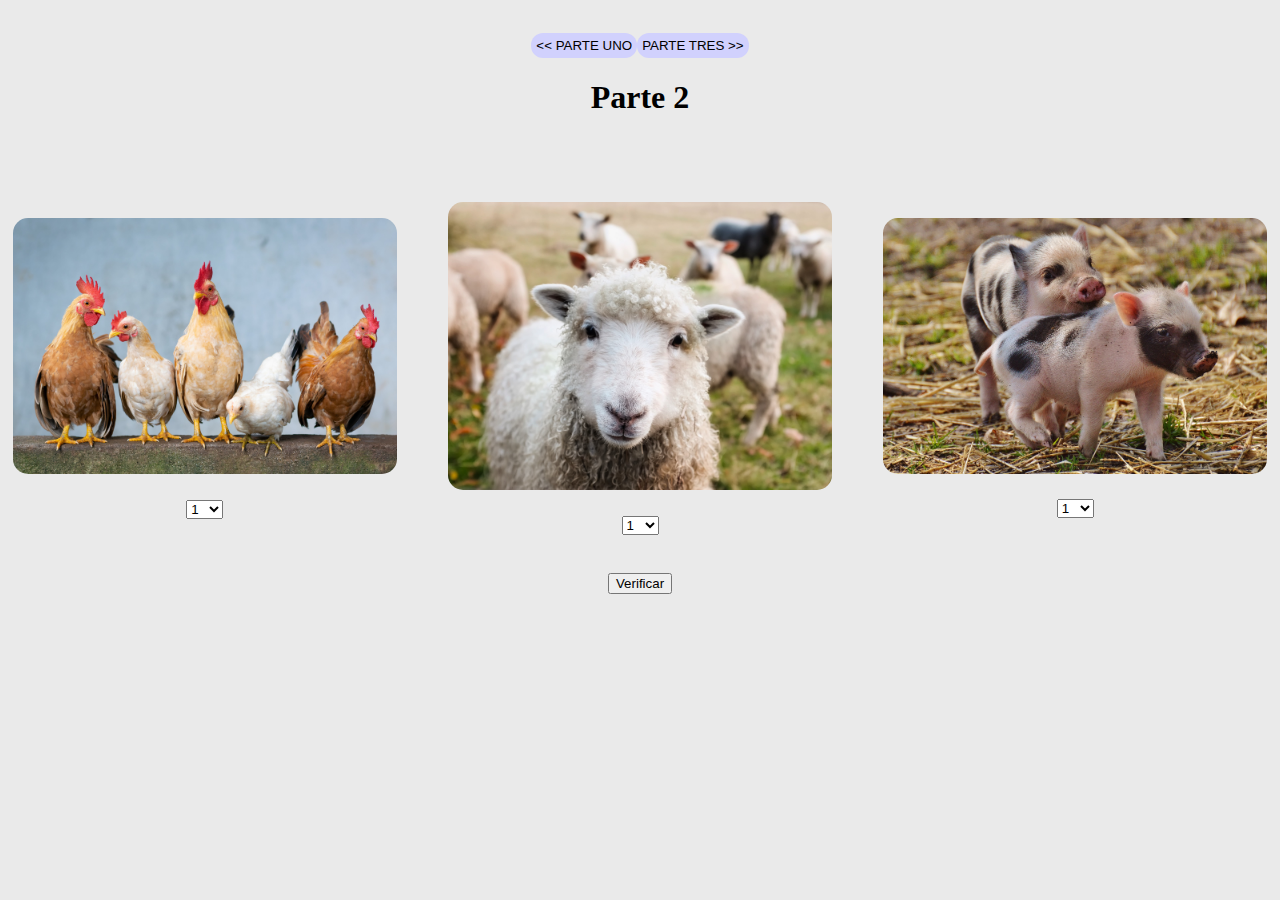
==== parte-dos.html @ 0d184e8f "primer commit" ====
<!DOCTYPE html>
<html lang="en">
  <head>
    <meta charset="UTF-8" />
    <meta http-equiv="X-UA-Compatible" content="IE=edge" />
    <meta name="viewport" content="width=device-width, initial-scale=1.0" />
    <link rel="stylesheet" href="./assets/css/styles.css" />
    <title>Document</title>
  </head>
  <body>
    <div class="buttons-wrapper">
      <div>
        <button
          onclick="prevPage()"
          id="pageNumberPrev"
          value="second"
          class="btn"
        >
          << PARTE UNO
        </button>
      </div>
      <div>
        <button onclick="nextPage()" id="pageNumber" value="second" class="btn">
          PARTE TRES >>
        </button>
      </div>
    </div>
    <h1>Parte 2</h1>

    <main class="principal-container__stickers">
      <div class="sticker-wrapper">
        <img
          class="sticker"
          src="./assets/imgs/chicken-4849979_1920.jpg"
          alt="chikens"
        />
        <div>
          <select name="" id="firstNumber">
            <option value="1">1</option>
            <option value="2">2</option>
            <option value="3">3</option>
            <option value="4">4</option>
            <option value="5">5</option>
            <option value="6">6</option>
            <option value="7">7</option>
            <option value="8">8</option>
            <option value="9">9</option>
            <option value="10">10</option>
          </select>
        </div>
      </div>
      <div class="sticker-wrapper">
        <img
          class="sticker"
          src="./assets/imgs/ireland-1985088_1920.jpg"
          alt="ovejas"
        />
        <div>
          <select name="" id="secondNumber">
            <option value="1">1</option>
            <option value="2">2</option>
            <option value="3">3</option>
            <option value="4">4</option>
            <option value="5">5</option>
            <option value="6">6</option>
            <option value="7">7</option>
            <option value="8">8</option>
            <option value="9">9</option>
            <option value="10">10</option>
          </select>
        </div>
      </div>
      <div class="sticker-wrapper">
        <img
          class="sticker"
          src="./assets/imgs/piggy-1332259_1920.jpg"
          alt="cerdos"
        />
        <div>
          <select name="" id="thirdNumber">
            <option value="1">1</option>
            <option value="2">2</option>
            <option value="3">3</option>
            <option value="4">4</option>
            <option value="5">5</option>
            <option value="6">6</option>
            <option value="7">7</option>
            <option value="8">8</option>
            <option value="9">9</option>
            <option value="10">10</option>
          </select>
        </div>
      </div>
    </main>
    <button onclick="onClickHandlerSecond()">Verificar</button>
    <div id="message"></div>

    <script src="./script.js"></script>
  </body>
</html>
---- assets/css/styles.css ----
/* Globales */
body {
  margin: 0;
  padding: 0;
  display: flex;
  flex-direction: column;
  justify-content: center;
  align-items: center;
  background-color: #eaeaea;
}
.btn {
  background-color: rgb(209, 209, 253);
  border: none;
  border-radius: 12px;
  padding: 5px;
}
.buttons-wrapper {
  display: flex;
  flex-direction: row;
  margin-top: 33px;
}

/* Parte 1 */
#body-height {
  height: 100vh;
}
.img-wrapper {
  width: fit-content;
}

/* Parte 2 */
.principal-container__stickers {
  display: flex;
  flex-direction: row;
  align-items: center;
  padding: 3vw;
}
.sticker-wrapper {
  display: flex;
  flex-direction: column;
  align-items: center;
}
.sticker {
  width: 30vw;
  margin: 2vw;
  border-radius: 15px;
}
/* Parte 3 */
.principal-container {
  display: flex;
  flex-direction: column;
  align-items: center;
  justify-content: center;
  margin-top: 30vh;
}
.form-wrapper {
  display: flex;
  margin-bottom: 10px;
}
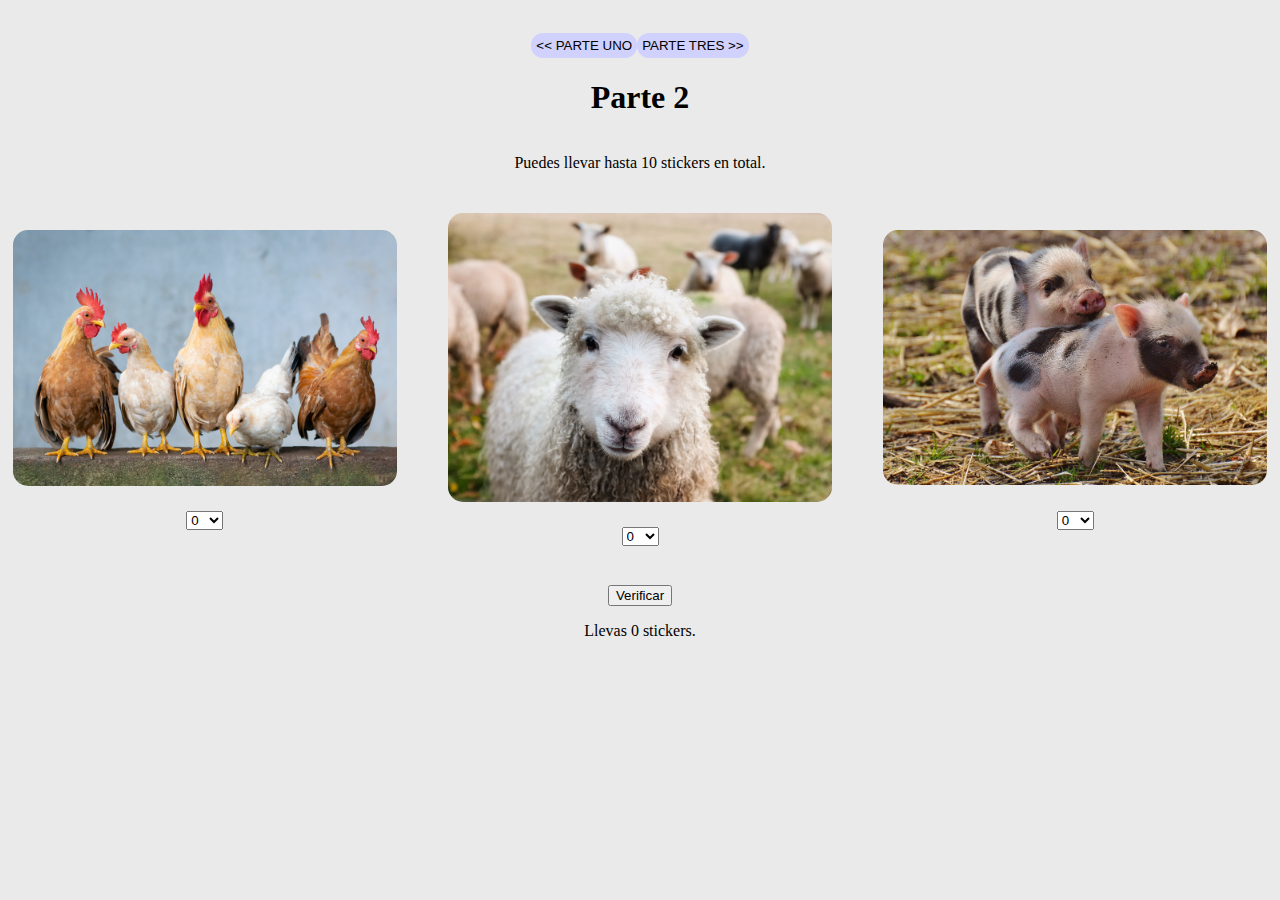
==== commit 01410807: "parte dos features" ====
--- a/parte-dos.html
+++ b/parte-dos.html
@@ -27,6 +27,7 @@
     </div>
     <h1>Parte 2</h1>
 
+    <p>Puedes llevar hasta 10 stickers en total.</p>
     <main class="principal-container__stickers">
       <div class="sticker-wrapper">
         <img
@@ -36,6 +37,7 @@
         />
         <div>
           <select name="" id="firstNumber">
+            <option value="0">0</option>
             <option value="1">1</option>
             <option value="2">2</option>
             <option value="3">3</option>
@@ -57,6 +59,7 @@
         />
         <div>
           <select name="" id="secondNumber">
+            <option value="0">0</option>
             <option value="1">1</option>
             <option value="2">2</option>
             <option value="3">3</option>
@@ -78,6 +81,7 @@
         />
         <div>
           <select name="" id="thirdNumber">
+            <option value="0">0</option>
             <option value="1">1</option>
             <option value="2">2</option>
             <option value="3">3</option>
@@ -93,8 +97,10 @@
       </div>
     </main>
     <button onclick="onClickHandlerSecond()">Verificar</button>
-    <div id="message"></div>
+    <div id="message">
+      <p>Llevas 0 stickers.</p>
+    </div>
 
-    <script src="./script.js"></script>
+    <script src="./assets/js/script.js"></script>
   </body>
 </html>
--- a/assets/css/styles.css
+++ b/assets/css/styles.css
@@ -33,7 +33,7 @@
   display: flex;
   flex-direction: row;
   align-items: center;
-  padding: 3vw;
+  padding-bottom: 3vw;
 }
 .sticker-wrapper {
   display: flex;
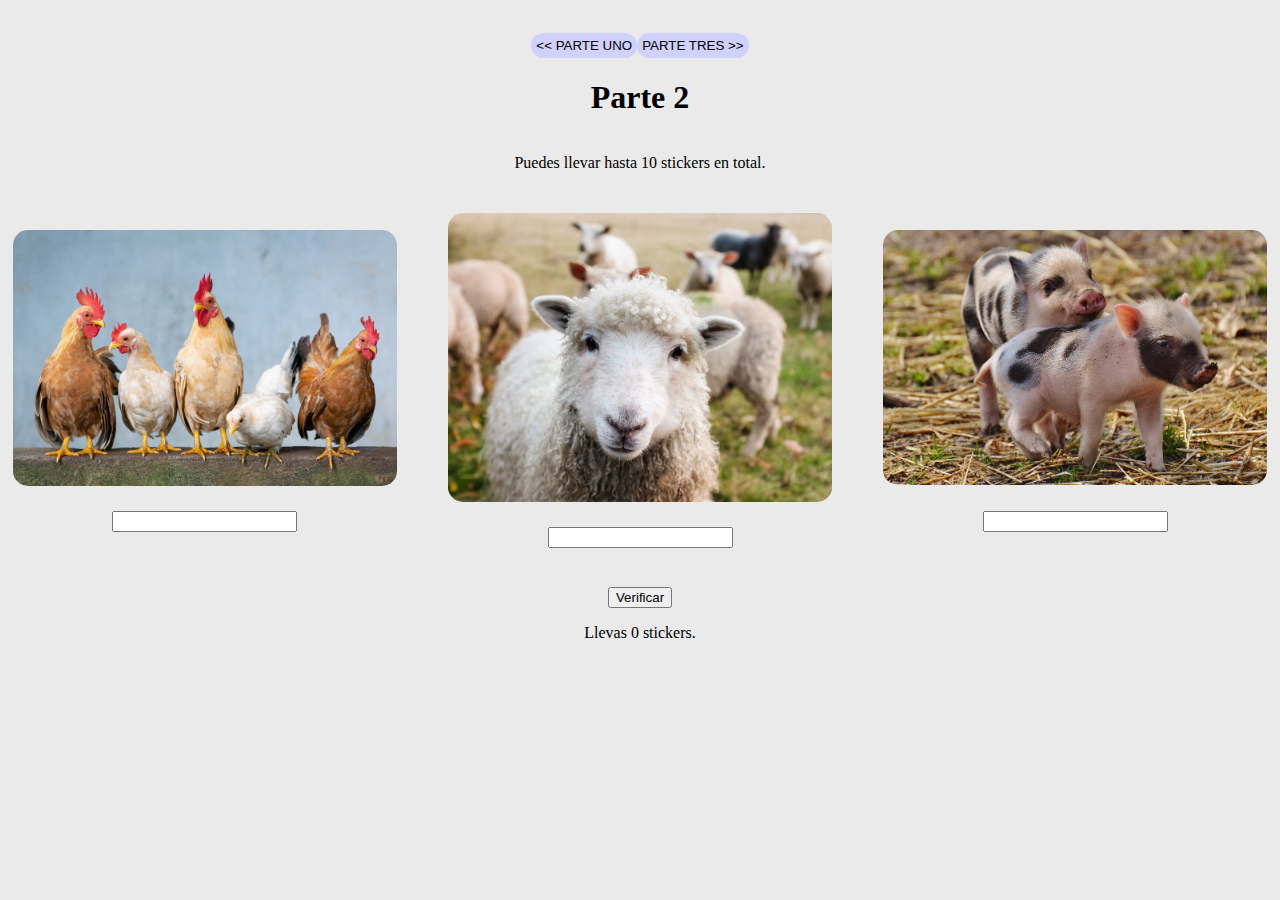
==== commit dbf541a2: "input style changed" ====
--- a/parte-dos.html
+++ b/parte-dos.html
@@ -36,19 +36,7 @@
           alt="chikens"
         />
         <div>
-          <select name="" id="firstNumber">
-            <option value="0">0</option>
-            <option value="1">1</option>
-            <option value="2">2</option>
-            <option value="3">3</option>
-            <option value="4">4</option>
-            <option value="5">5</option>
-            <option value="6">6</option>
-            <option value="7">7</option>
-            <option value="8">8</option>
-            <option value="9">9</option>
-            <option value="10">10</option>
-          </select>
+          <input type="number" id="firstNumber">
         </div>
       </div>
       <div class="sticker-wrapper">
@@ -58,19 +46,7 @@
           alt="ovejas"
         />
         <div>
-          <select name="" id="secondNumber">
-            <option value="0">0</option>
-            <option value="1">1</option>
-            <option value="2">2</option>
-            <option value="3">3</option>
-            <option value="4">4</option>
-            <option value="5">5</option>
-            <option value="6">6</option>
-            <option value="7">7</option>
-            <option value="8">8</option>
-            <option value="9">9</option>
-            <option value="10">10</option>
-          </select>
+          <input type="number" id="secondNumber">
         </div>
       </div>
       <div class="sticker-wrapper">
@@ -80,19 +56,7 @@
           alt="cerdos"
         />
         <div>
-          <select name="" id="thirdNumber">
-            <option value="0">0</option>
-            <option value="1">1</option>
-            <option value="2">2</option>
-            <option value="3">3</option>
-            <option value="4">4</option>
-            <option value="5">5</option>
-            <option value="6">6</option>
-            <option value="7">7</option>
-            <option value="8">8</option>
-            <option value="9">9</option>
-            <option value="10">10</option>
-          </select>
+          <input type="number" id="thirdNumber">
         </div>
       </div>
     </main>
